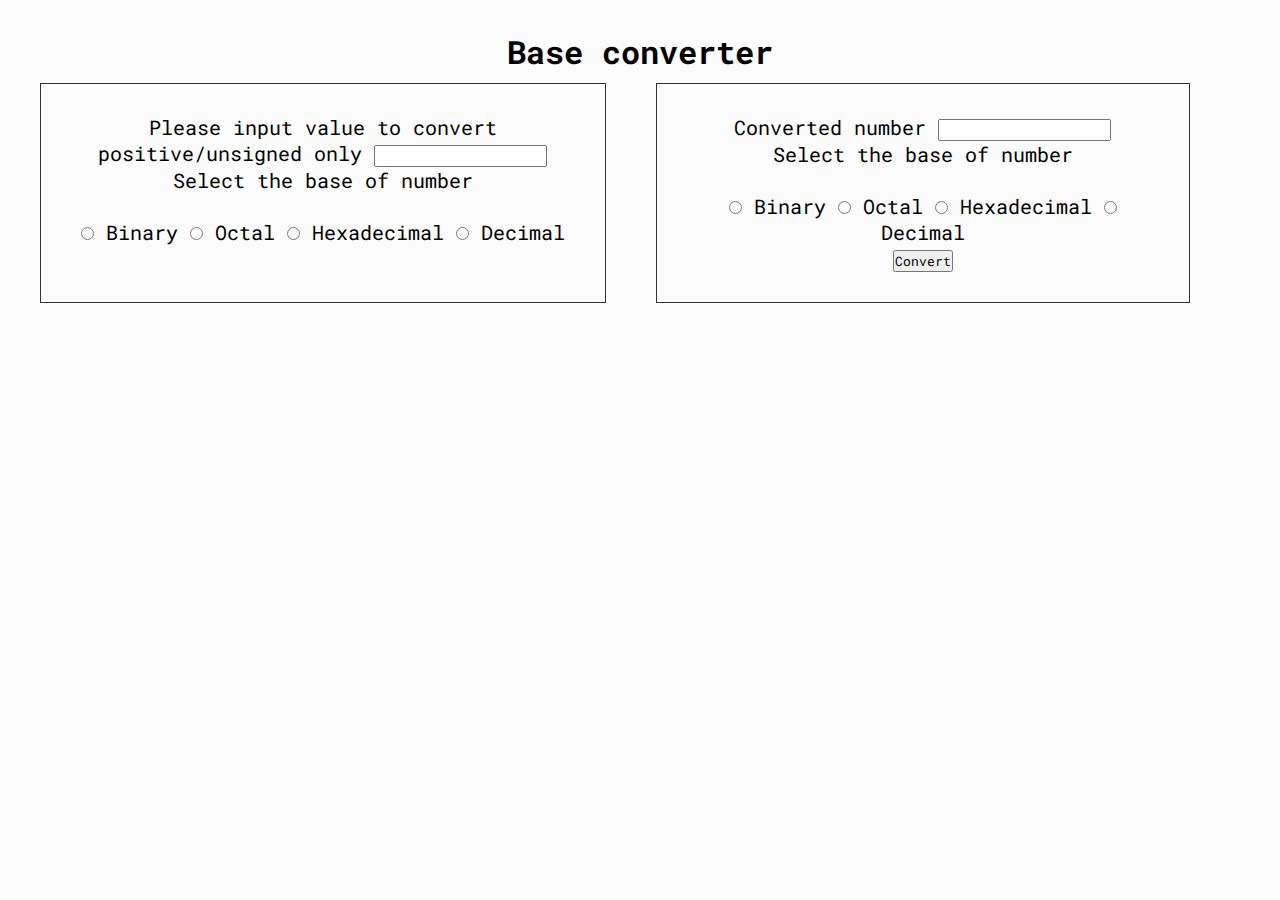
==== Converter.html @ a25495d5 "Update Converter.html" ====
<!DOCTYPE html>
<html>
    <head>
        <title> Base Converter </title>
        <link rel="stylesheet" type="text/css" href="style.css">

    </head>
    <div class ="center-div">
        <h1> Base converter </h1>
    </div>
    <body>
        <div class = "grid-container">
            <div class = "grid-item">
                <label for="toConvert"> Please input value to convert  positive/unsigned only</label>
                <input type="text" id="toConvert" name="toConvert"> 
                <br>
                <form>
                    <p> Select the base of number </p>
                    <br>
                    <input type= "radio" name="start" value= "binary" onChange="setFirst('binary')"> Binary
                    <input type= "radio" name="start" value= "octal" onChange="setFirst('octal')"> Octal
                    <input type= "radio" name="start" value= "hex" onChange="setFirst('hex')"> Hexadecimal
                    <input type= "radio" name="start" value= "decimal" onChange="setFirst('decimal')"> Decimal
                    <br>
                </form>
            </div> 
            <div class ="grid-item">   
                <label for="finished"> Converted number </label>
                <input type="text" id="finished" name="finished">
                <br>
                <form>
                    <p> Select the base of number </p>
                    <br>
                    <input type= "radio" name="end" value= "binary" onChange="setLast('binary')"> Binary
                    <input type= "radio" name="end" value= "octal" onChange="setLast('octal')"> Octal
                    <input type= "radio" name="end" value= "hex" onChange="setLast('hex')"> Hexadecimal
                    <input type= "radio" name="end" value= "decimal" onChange="setLast('decimal')"> Decimal
                    <br>
                    <button onclick="clicked()"> Convert </button>
                </form>
            </div>
        </div>  
        <script type= "text/javascript" src= "converter.js"></script>
    </body>
</html>
---- style.css ----
@import url("https://fonts.googleapis.com/css2?family=Roboto+Mono&display=swap");

body
{
  padding: 30px;
  background-color: #fcfcfc;
}
.center-div
{
  margin: auto;
  text-align: center;
}
ul
{
  list-style-type: none;
}
.grid-container
{
  display: grid;
  grid-column-gap: 50px;
  grid-template-columns: auto auto auto;
  padding: 10px;
}
.grid-item
{
  border: 1px solid rgba(0,0,0,0.8);
  padding: 30px;
  font-size: 20px;
  text-align: center;
}
.flip-card
{
  background-color: transparent;
  width: 500px;
  height: 400px;
  border: 1px solid #f1f1f1;
}
.flip-card-inner {
  position: relative;
  width: 100%;
  height: 100%;
  text-align: center;
  transition: transform 0.8s;
  transform-style: preserve-3d;
}
.flip-card:hover .flip-card-inner {
  transform: rotateY(180deg);
}
.flip-card-front, .flip-card-back {
  position: absolute;
  width: 100%;
  height: 100%;
  -webkit-backface-visibility: hidden; /* Safari */
  backface-visibility: hidden;
}
.flip-card-front {
  background-color: #bbb;
  color: black;
}
.flip-card-back {
  background-color: dodgerblue;
  color: white;
  transform: rotateY(180deg);
}
.background-layer {
  z-index: -1;
  width: 100%;
  height: 100vh;
  background: url("https://images.unsplash.com/photo-1470181002772-82478d164015?ixlib=rb-1.2.1&ixid=eyJhcHBfaWQiOjEyMDd9&auto=format&fit=crop&w=1350&q=80");
  background-repeat: no-repeat;
  background-position: 0 0;
  background-size: cover;
  margin: 0;
}

.foreground-layer {
  z-index: 1;
  width: 45vw;
  height: 100%;
  background: rgba(255, 255, 255, 0.85);
}
* {
  font-family: "Roboto Mono";
  margin: 0;
  padding: 0;
}
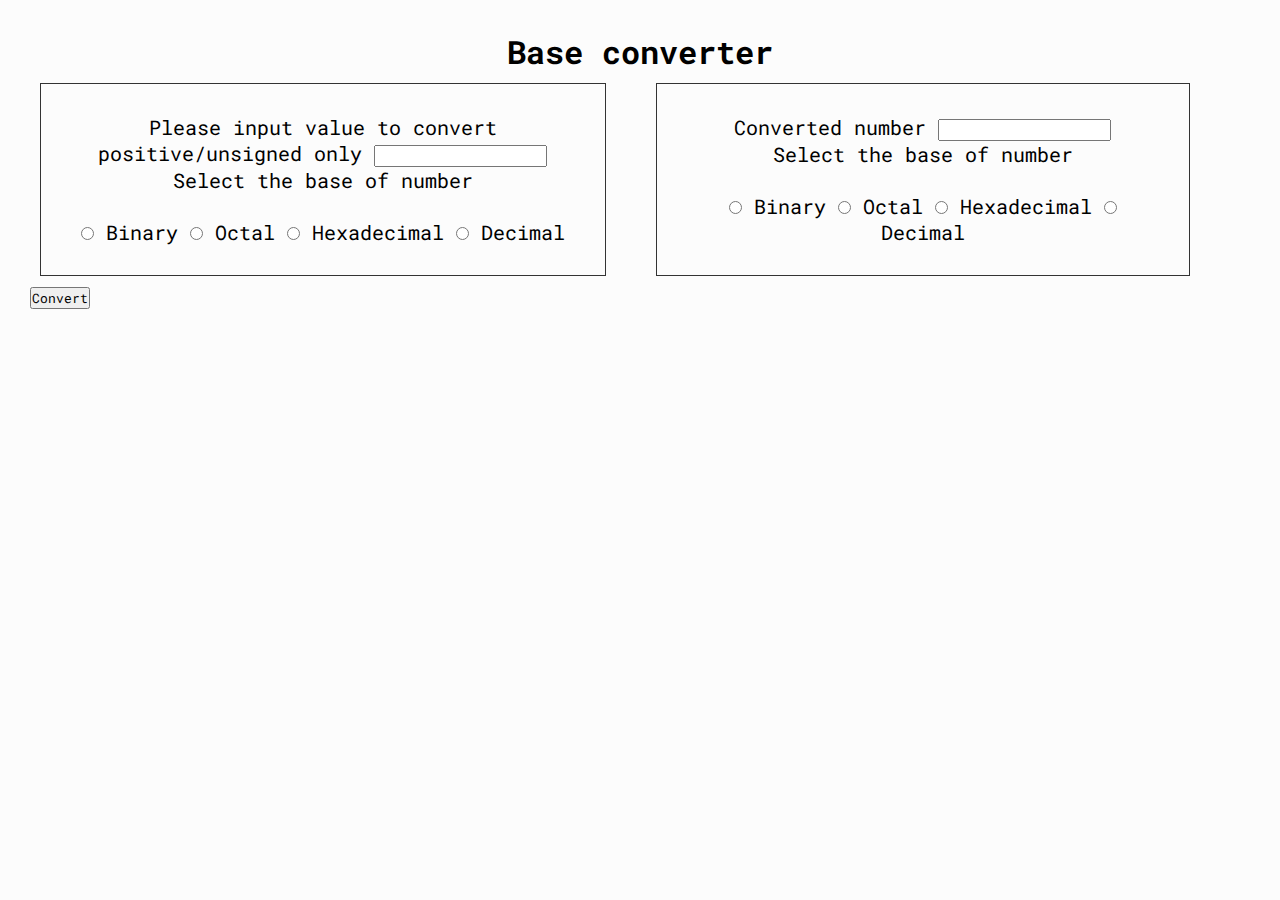
==== commit 7187e073: "Update Converter.html" ====
--- a/Converter.html
+++ b/Converter.html
@@ -36,10 +36,11 @@
                     <input type= "radio" name="end" value= "hex" onChange="setLast('hex')"> Hexadecimal
                     <input type= "radio" name="end" value= "decimal" onChange="setLast('decimal')"> Decimal
                     <br>
-                    <button onclick="clicked()"> Convert </button>
+
                 </form>
             </div>
         </div>  
         <script type= "text/javascript" src= "converter.js"></script>
+        <button onclick="clicked()"> Convert </button>
     </body>
 </html>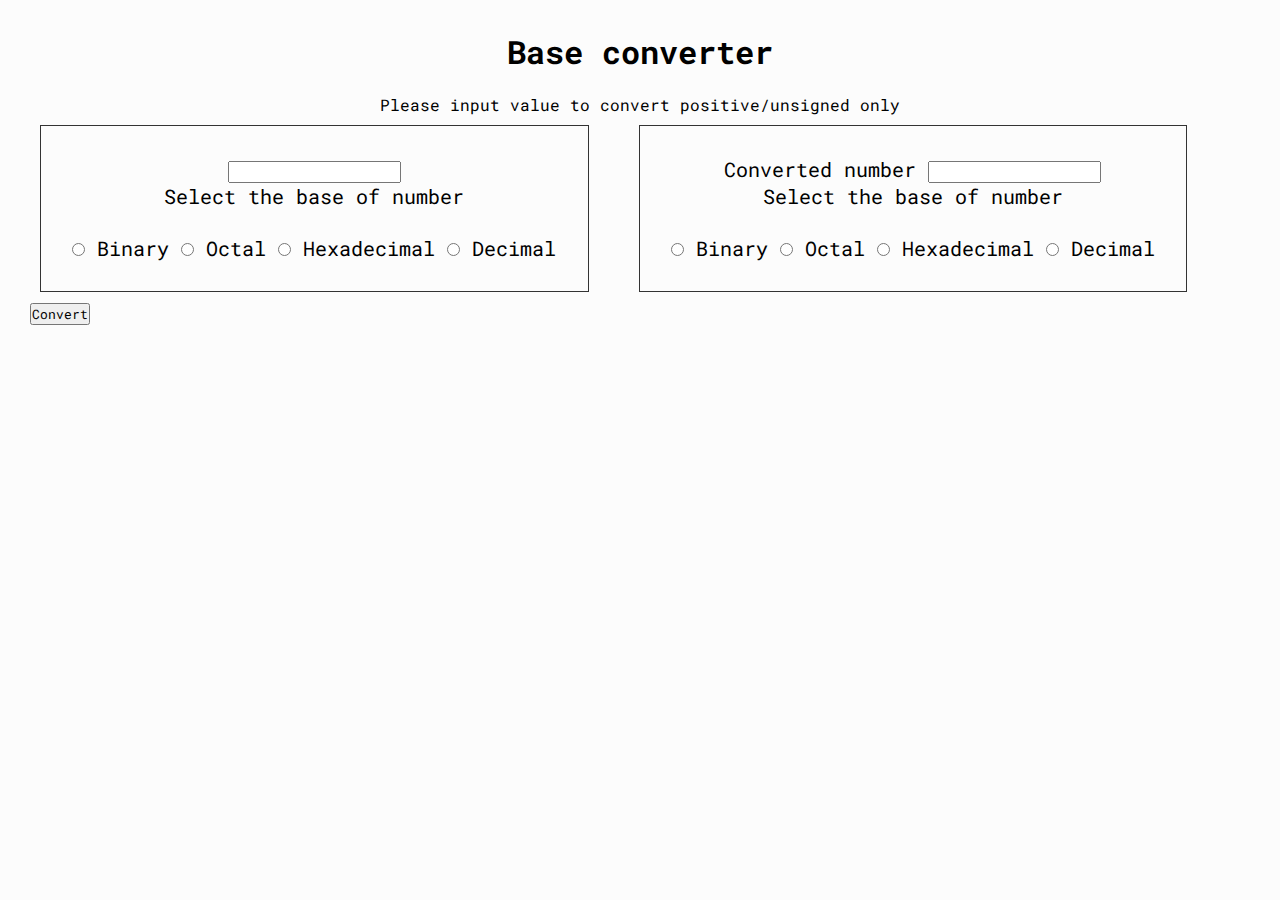
==== commit c4ab6542: "Changed 2 files" ====
--- a/Converter.html
+++ b/Converter.html
@@ -3,44 +3,46 @@
     <head>
         <title> Base Converter </title>
         <link rel="stylesheet" type="text/css" href="style.css">
-
+        <script defer type= "text/javascript" src= "./converters.js"></script>
     </head>
     <div class ="center-div">
         <h1> Base converter </h1>
+        <br>
+        <p> Please input value to convert  positive/unsigned only</p>
     </div>
     <body>
-        <div class = "grid-container">
-            <div class = "grid-item">
-                <label for="toConvert"> Please input value to convert  positive/unsigned only</label>
-                <input type="text" id="toConvert" name="toConvert"> 
-                <br>
-                <form>
-                    <p> Select the base of number </p>
+        <div class ="center-div">
+            <div class = "grid-container">
+                <div class = "grid-item">
+                    <input type="text" id="toConvert" name="toConvert"> 
                     <br>
-                    <input type= "radio" name="start" value= "binary" onChange="setFirst('binary')"> Binary
-                    <input type= "radio" name="start" value= "octal" onChange="setFirst('octal')"> Octal
-                    <input type= "radio" name="start" value= "hex" onChange="setFirst('hex')"> Hexadecimal
-                    <input type= "radio" name="start" value= "decimal" onChange="setFirst('decimal')"> Decimal
+                    <form>
+                        <p> Select the base of number </p>
+                        <br>
+                        <input type= "radio" name="start" value= "binary" onChange="setFirst('binary')"> Binary
+                        <input type= "radio" name="start" value= "octal" onChange="setFirst('octal')"> Octal
+                        <input type= "radio" name="start" value= "hex" onChange="setFirst('hex')"> Hexadecimal
+                        <input type= "radio" name="start" value= "decimal" onChange="setFirst('decimal')"> Decimal
+                        <br>
+                    </form>
+                </div> 
+                <div class ="grid-item">   
+                    <label for="finished"> Converted number </label>
+                    <input type="text" id="finished" name="finished">
                     <br>
-                </form>
-            </div> 
-            <div class ="grid-item">   
-                <label for="finished"> Converted number </label>
-                <input type="text" id="finished" name="finished">
-                <br>
-                <form>
-                    <p> Select the base of number </p>
-                    <br>
-                    <input type= "radio" name="end" value= "binary" onChange="setLast('binary')"> Binary
-                    <input type= "radio" name="end" value= "octal" onChange="setLast('octal')"> Octal
-                    <input type= "radio" name="end" value= "hex" onChange="setLast('hex')"> Hexadecimal
-                    <input type= "radio" name="end" value= "decimal" onChange="setLast('decimal')"> Decimal
-                    <br>
-
-                </form>
+                    <form>
+                        <p> Select the base of number </p>
+                        <br>
+                        <input type= "radio" name="end" value= "binary" onChange="setLast('binary')"> Binary
+                        <input type= "radio" name="end" value= "octal" onChange="setLast('octal')"> Octal
+                        <input type= "radio" name="end" value= "hex" onChange="setLast('hex')"> Hexadecimal
+                        <input type= "radio" name="end" value= "decimal" onChange="setLast('decimal')"> Decimal
+                        <br>
+                    </form>
+                </div>
             </div>
         </div>  
-        <script type= "text/javascript" src= "converter.js"></script>
+
         <button onclick="clicked()"> Convert </button>
     </body>
 </html>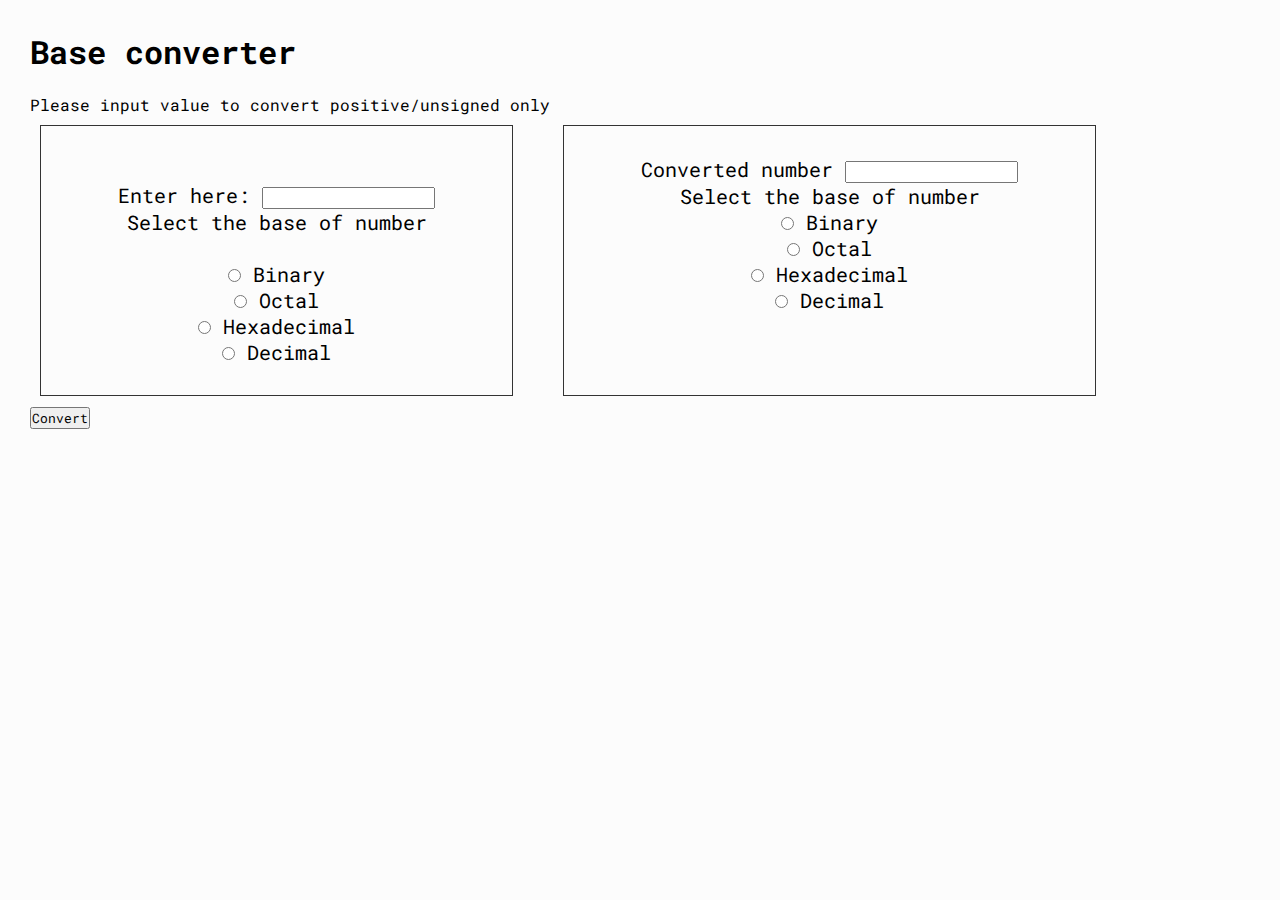
==== commit bbdf003b: "Update Converter.html" ====
--- a/Converter.html
+++ b/Converter.html
@@ -5,25 +5,23 @@
         <link rel="stylesheet" type="text/css" href="style.css">
         <script defer type= "text/javascript" src= "./converters.js"></script>
     </head>
-    <div class ="center-div">
-        <h1> Base converter </h1>
-        <br>
-        <p> Please input value to convert  positive/unsigned only</p>
-    </div>
+    <h1> Base converter </h1>
+    <br>
+    <p> Please input value to convert  positive/unsigned only</p>
     <body>
         <div class ="center-div">
             <div class = "grid-container">
                 <div class = "grid-item">
-                    <input type="text" id="toConvert" name="toConvert"> 
                     <br>
                     <form>
+                        <label for="toConvert"> Enter here: </label>
+                        <input type="text" id="toConvert" name="toConvert"> 
                         <p> Select the base of number </p>
                         <br>
-                        <input type= "radio" name="start" value= "binary" onChange="setFirst('binary')"> Binary
-                        <input type= "radio" name="start" value= "octal" onChange="setFirst('octal')"> Octal
-                        <input type= "radio" name="start" value= "hex" onChange="setFirst('hex')"> Hexadecimal
-                        <input type= "radio" name="start" value= "decimal" onChange="setFirst('decimal')"> Decimal
-                        <br>
+                        <input type= "radio" name="start" value= "binary" onChange="setFirst('binary')"> Binary<br>
+                        <input type= "radio" name="start" value= "octal" onChange="setFirst('octal')"> Octal<br>
+                        <input type= "radio" name="start" value= "hex" onChange="setFirst('hex')"> Hexadecimal<br>
+                        <input type= "radio" name="start" value= "decimal" onChange="setFirst('decimal')"> Decimal<br>
                     </form>
                 </div> 
                 <div class ="grid-item">   
@@ -32,17 +30,14 @@
                     <br>
                     <form>
                         <p> Select the base of number </p>
-                        <br>
-                        <input type= "radio" name="end" value= "binary" onChange="setLast('binary')"> Binary
-                        <input type= "radio" name="end" value= "octal" onChange="setLast('octal')"> Octal
-                        <input type= "radio" name="end" value= "hex" onChange="setLast('hex')"> Hexadecimal
-                        <input type= "radio" name="end" value= "decimal" onChange="setLast('decimal')"> Decimal
-                        <br>
+                        <input type= "radio" name="end" value= "binary" onChange="setLast('binary')"> Binary<br>
+                        <input type= "radio" name="end" value= "octal" onChange="setLast('octal')"> Octal<br>
+                        <input type= "radio" name="end" value= "hex" onChange="setLast('hex')"> Hexadecimal<br>
+                        <input type= "radio" name="end" value= "decimal" onChange="setLast('decimal')"> Decimal<br>
                     </form>
                 </div>
             </div>
         </div>  
-
-        <button onclick="clicked()"> Convert </button>
+       <button onclick="clicked()"> Convert </button>
     </body>
 </html>